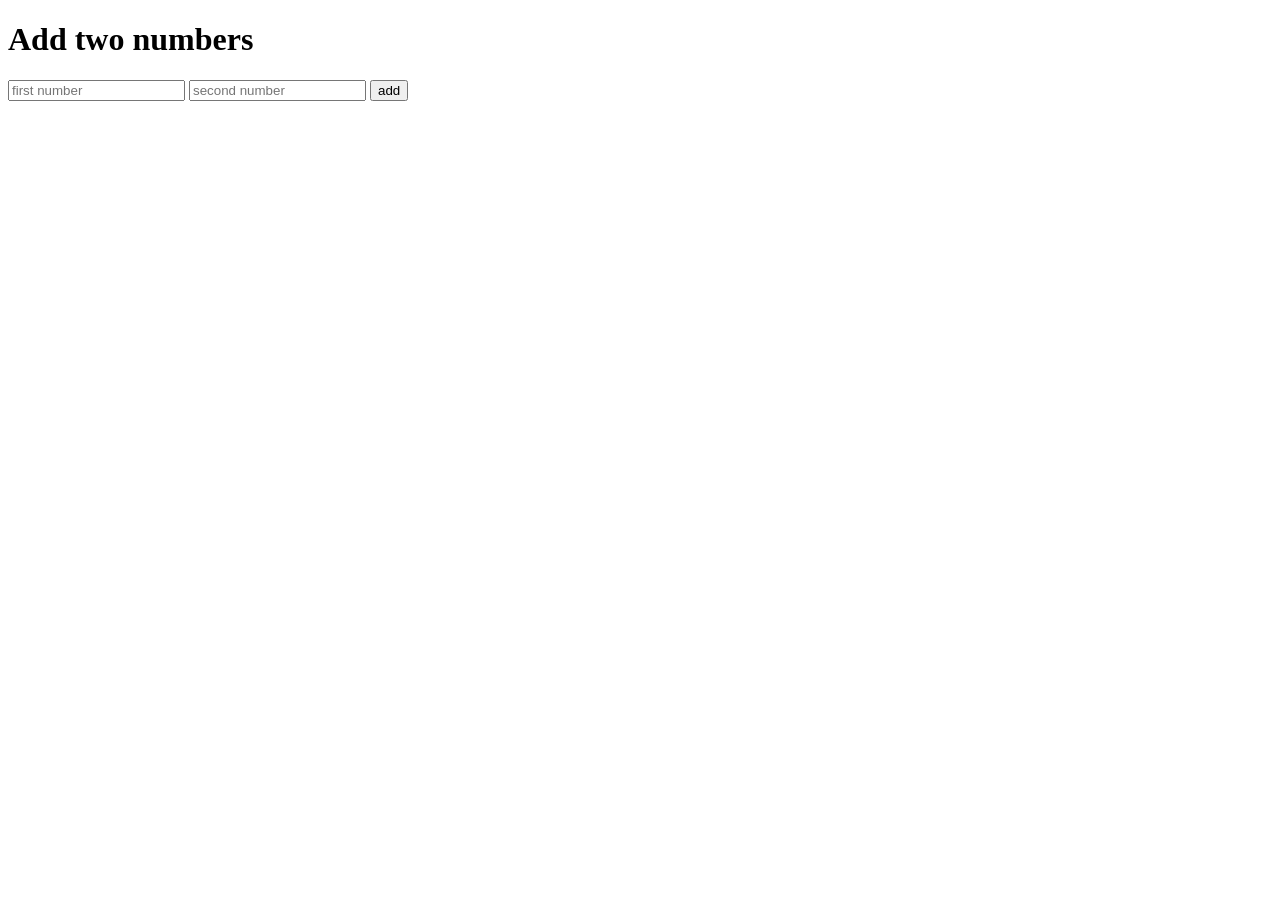
==== html/js.prectice/index.html @ d8b2d682 "js.prectice" ====
<!DOCTYPE html>
<html lang="en">
<head>
    <meta charset="UTF-8">
    <meta name="viewport" content="width=device-width, initial-scale=1.0">
    <title>js prectice cse 13  26-11-2025</title>
</head>
<body>
    <h1>Add two numbers</h1>

    <input id="n1" type="number" placeholder="first number">
        <input id="n2" type="number" placeholder="second number">
     <button onclick="add()">add</button>
     <h2 id="result"></h2>
    <script src="script.js"></script>
</body>
</html>
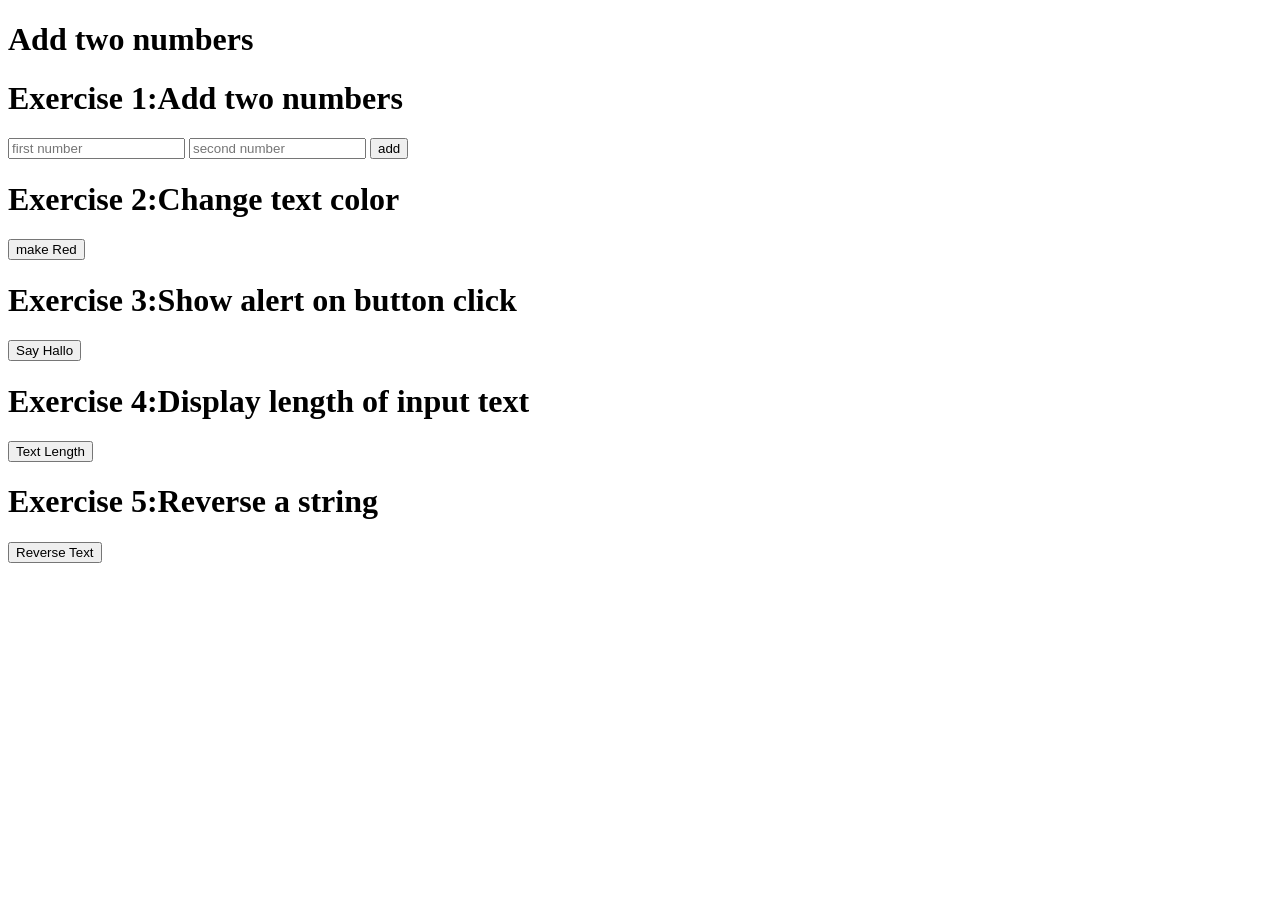
==== commit ccf383c8: "js.prectice" ====
--- a/html/js.prectice/index.html
+++ b/html/js.prectice/index.html
@@ -7,11 +7,24 @@
 </head>
 <body>
     <h1>Add two numbers</h1>
-
+    
+     <h1>Exercise 1:Add two numbers</h1>
     <input id="n1" type="number" placeholder="first number">
         <input id="n2" type="number" placeholder="second number">
      <button onclick="add()">add</button>
      <h2 id="result"></h2>
+
+          <h1>Exercise 2:Change text color</h1>
+     <button onclick="makeRed()"> make Red</button>
+
+     <h1>Exercise 3:Show alert on button click</h1>
+     <button onclick="sayhallo()">Say Hallo</button>
+
+        <h1>Exercise 4:Display length of input text</h1>
+     <button onclick="textlength()">Text Length</button>
+
+     <h1>Exercise 5:Reverse a string</h1>
+     <button onclick="Reversetext()">Reverse Text</button>
     <script src="script.js"></script>
 </body>
 </html>
